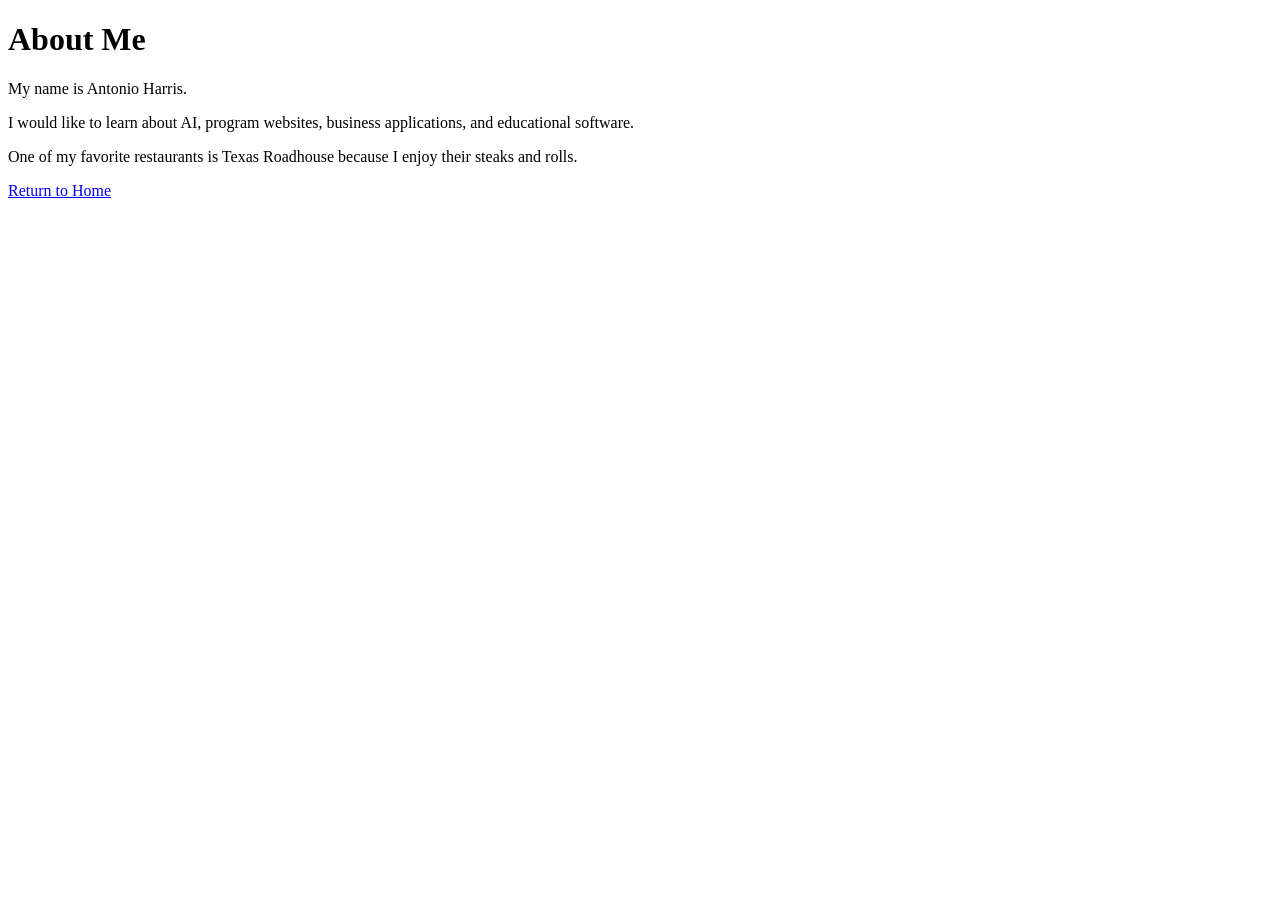
==== about.html @ 1f5080f0 "Add about.html with personal information" ====
<!DOCTYPE html>
<html lang="en">
<head>
    <meta charset="UTF-8">
    <meta name="viewport" content="width=device-width, initial-scale=1.0">
    <title>About Me</title>
    <link rel="stylesheet" href="style.css">
</head>
<body>

    <h1>About Me</h1>

    <p>My name is Antonio Harris.</p>

    <p>I would like to learn about AI, program websites, business applications, and educational software.</p>

    <p>One of my favorite restaurants is Texas Roadhouse because I enjoy their steaks and rolls.</p>

    <a href="index.html">Return to Home</a>

</body>
</html>
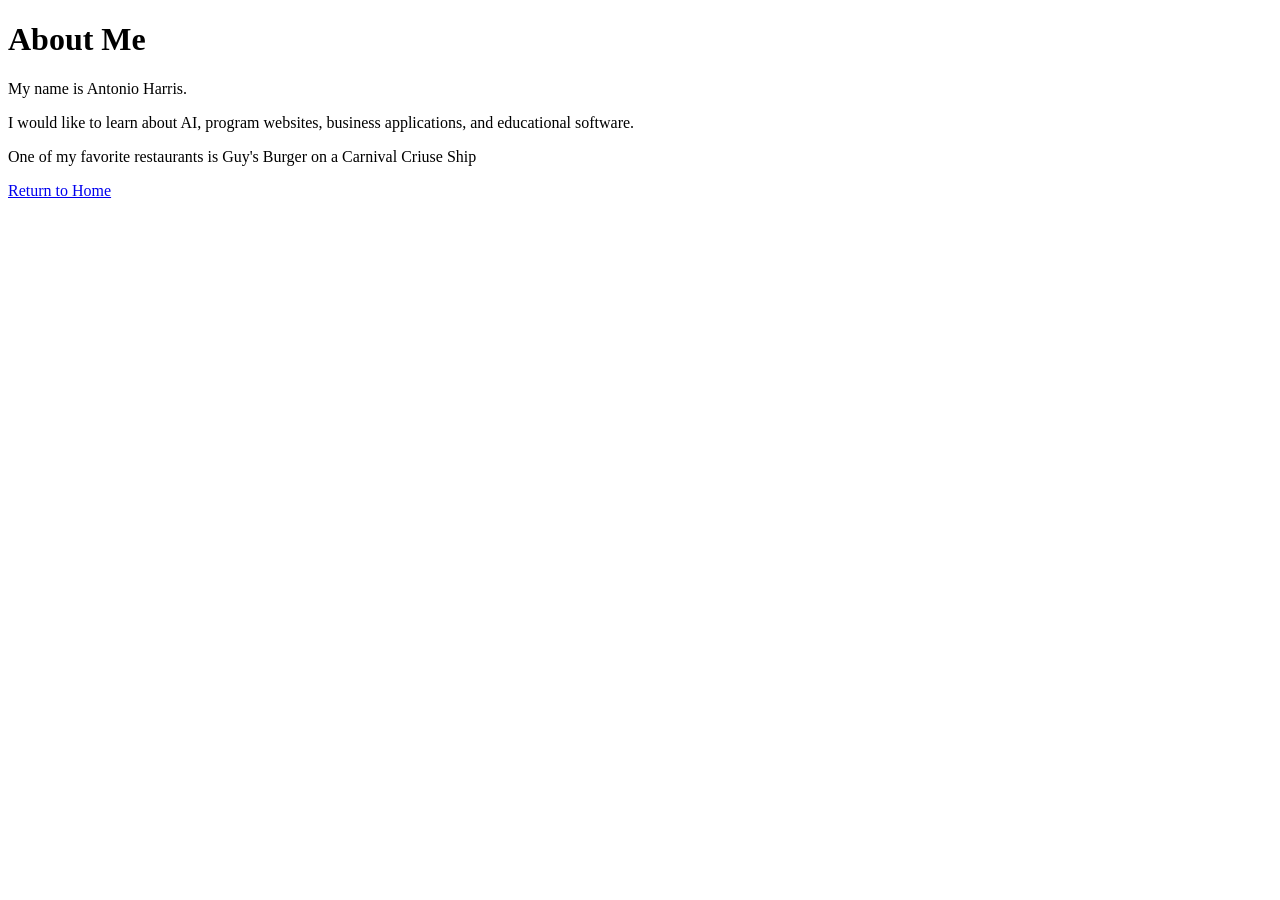
==== commit e224330c: "Update favorite restaurant in about.html" ====
--- a/about.html
+++ b/about.html
@@ -14,7 +14,7 @@
 
     <p>I would like to learn about AI, program websites, business applications, and educational software.</p>
 
-    <p>One of my favorite restaurants is Texas Roadhouse because I enjoy their steaks and rolls.</p>
+    <p>One of my favorite restaurants is Guy's Burger on a Carnival Criuse Ship</p>
 
     <a href="index.html">Return to Home</a>
 
--- a/style.css
+++ b/style.css
@@ -0,0 +1,3 @@
+a {
+    color: "orange"
+}
